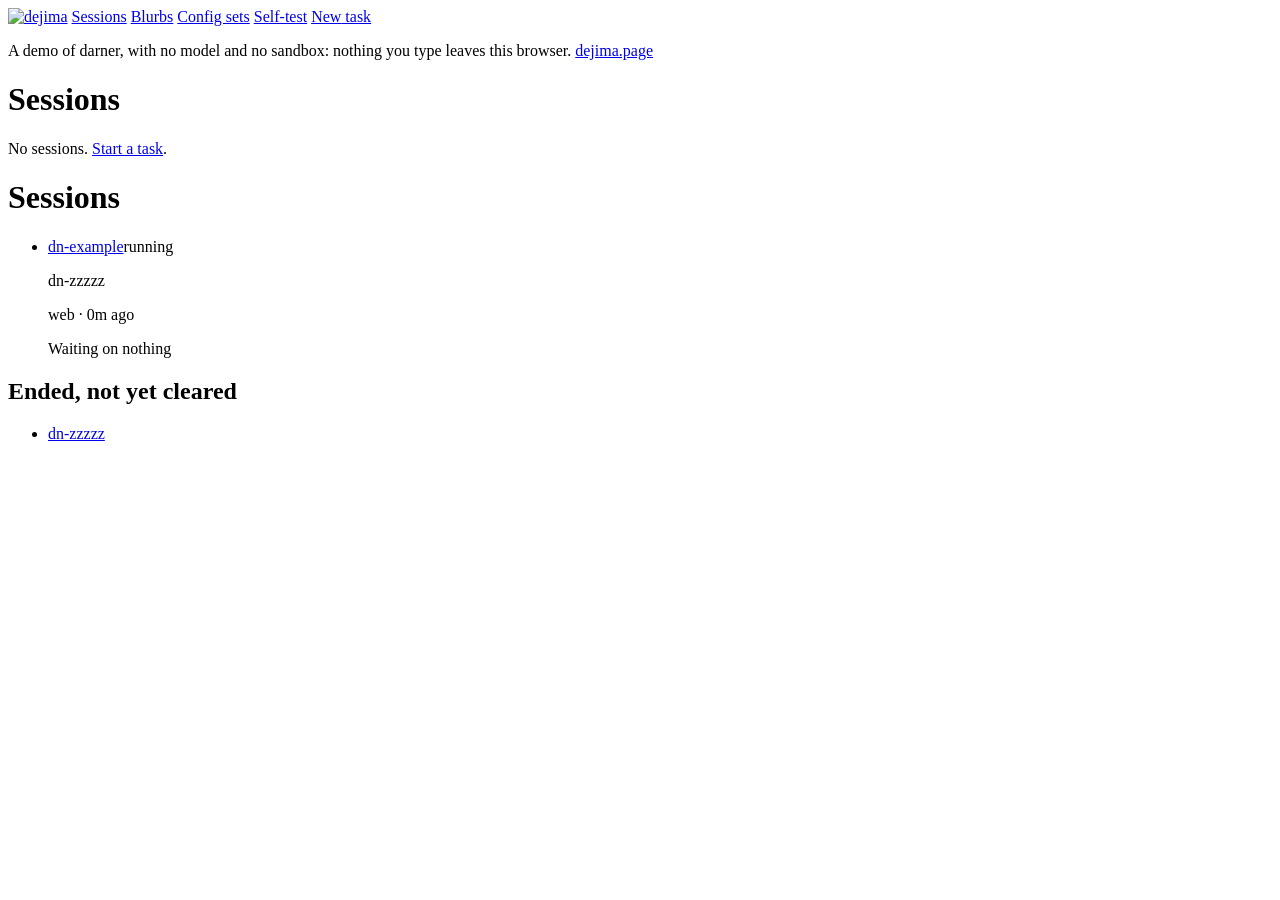
==== site/index.html @ 5e3dbc36 "A static demo of darner-web, captured from darner itself" ====
<!doctype html>
<html lang="en">
<head>
<meta charset="utf-8">
<meta name="viewport" content="width=device-width, initial-scale=1">
<meta name="referrer" content="no-referrer">
<title>darner</title>
<link rel="icon" href="/static/favicon.png">
<link rel="stylesheet" href="/static/app.css">
<link rel="stylesheet" href="/demo/demo.css">
<script type="application/json" id="demo-data">{"id":"dn-zzzzz","name":"example","labels":{"configs":"Config sets","blurbs":"Blurbs","harness":"Harness","backend":"Backend","model":"Model","effort":"Effort","context_window":"Context window","network":"Reach","domains":"Domains","internal_domains":"Internal domains","dependencies":"Dependencies","files":"Files"},"started_with":["configs","blurbs","harness","backend","model","effort","context_window","network","domains","internal_domains","dependencies","files"],"singles":["harness","backend","model","effort","context_window","network"],"sets":{"":{"sets":{"blurbs":[],"domains":[],"internal":[],"dependencies":[],"files":[],"harness":null,"backend":null,"model":null,"effort":null,"context_window":null,"network":null},"conflicts":[]},"local":{"sets":{"blurbs":["search"],"domains":[],"internal":[],"dependencies":[],"files":[],"harness":"cline","backend":"self-hosted","model":"qwen3.5-4b","effort":null,"context_window":"120000","network":null},"conflicts":[]},"recipe-service":{"sets":{"blurbs":["recipe-service"],"domains":[],"internal":["recipes.example.com:8443"],"dependencies":[],"files":["recipe-service-api-token","add_recipe.py"],"harness":"cline","backend":"self-hosted","model":"qwen3.5-4b","effort":null,"context_window":"120000","network":null},"conflicts":[]},"sealed":{"sets":{"blurbs":[],"domains":[],"internal":[],"dependencies":[],"files":[],"harness":"cline","backend":"self-hosted","model":"qwen3.5-4b","effort":null,"context_window":"120000","network":"sealed"},"conflicts":[]},"local,recipe-service":{"sets":{"blurbs":["search","recipe-service"],"domains":[],"internal":["recipes.example.com:8443"],"dependencies":[],"files":["recipe-service-api-token","add_recipe.py"],"harness":"cline","backend":"self-hosted","model":"qwen3.5-4b","effort":null,"context_window":"120000","network":null},"conflicts":[]},"local,sealed":{"sets":{"blurbs":["search"],"domains":[],"internal":[],"dependencies":[],"files":[],"harness":"cline","backend":"self-hosted","model":"qwen3.5-4b","effort":null,"context_window":"120000","network":"sealed"},"conflicts":[]},"recipe-service,sealed":{"sets":{"blurbs":["recipe-service"],"domains":[],"internal":["recipes.example.com:8443"],"dependencies":[],"files":["recipe-service-api-token","add_recipe.py"],"harness":"cline","backend":"self-hosted","model":"qwen3.5-4b","effort":null,"context_window":"120000","network":"sealed"},"conflicts":[]},"local,recipe-service,sealed":{"sets":{"blurbs":["search","recipe-service"],"domains":[],"internal":["recipes.example.com:8443"],"dependencies":[],"files":["recipe-service-api-token","add_recipe.py"],"harness":"cline","backend":"self-hosted","model":"qwen3.5-4b","effort":null,"context_window":"120000","network":"sealed"},"conflicts":[]}},"blurbs":{"recipe-service":"- Server: `https://recipes.example.com:8443` (recipe-service v1.1). **Port 8443, not 443**: port 443 times out.\n- Auth: `Authorization: Bearer \u003ctoken>`. The token is in the `recipe-service-api-token` file at `/home/user/shared/uploads/recipe-service-api-token`. Never print it or commit it.\n- To add a recipe from a URL, use `add_recipe.py URL` (`--dry-run` first) in `/home/user/shared/uploads/add_recipe.py`. It checks for duplicates, imports, and parses ingredients, matching them to existing foods and units.\n    - You can use this as an example to build off if doing something else on the server.\n- If the expected filea aren't in `/home/user/shared/uploads`, stop and tell the user.\n- Recipe page: `https://recipes.example.com:8443/g/home/r/\u003cslug>`\n- When adding or modifying recipes in the server, remember to parse the ingredients and amounts into recipe-service's internal objects, rather than raw strings. Use existing ingredients and amounts in the recipe-service instance where possible, rather than creating new ones.\n\nAPI, if doing it by hand:\n- The API docs are at https://recipes.example.com:8443/docs.\n- Duplicate check: `GET /api/recipes?perPage=-1`, then compare `orgURL` with the source URL. `?search=` is fuzzy and unreliable.\n- Import: `POST /api/recipes/create/url` with `{\"url\": ..., \"includeTags\": true}`. It returns the slug as a JSON string with quotes.\n- Imported ingredients are raw text (`food: null`, with the text in `note`). They must be parsed afterwards.\n- Parse: `POST /api/parser/ingredients` with `{\"strategy\": \"nlp\", \"ingredients\": [lines]}`.\n  - A food or unit **without an `id`** is the parser proposing a new one. Map it to an existing item instead (`GET /api/foods?perPage=-1`, `GET /api/units?perPage=-1`). For example, \"ripe bananas\" becomes food `banana` with note `ripe`.\n  - The parser sometimes drops words (e.g. \"mini\" in \"mini chocolate chips\") and rounds 1/3 to 0.333. Compare each result with the input line.\n- Save: `PATCH /api/recipes/\u003cslug>` with `{\"recipeIngredient\": [...]}`. Keep each item's `referenceId`, and set `originalText` to the source line.\n- Verify: `GET /api/recipes/\u003cslug>` and check each ingredient's `display`.\n- Imports often leave `recipeYield` empty and add \"Recipe by \u003csite>\" to the name. Fix these with a `PATCH` if wanted.\n\n","search":"- you can perform web searches using my searxng instance at search.example.com\n"},"session_name":"[a-z0-9][a-z0-9-]{0,31}","name_rule":"a session name is up to 32 lowercase letters, digits and hyphens, not shaped like a session id","domain":"[a-zA-Z0-9]([a-zA-Z0-9-]{0,61}[a-zA-Z0-9])?(\\.[a-zA-Z0-9]([a-zA-Z0-9-]{0,61}[a-zA-Z0-9])?)+","dependency":"(apt|pip|cargo):[A-Za-z0-9][A-Za-z0-9._+-]*|npm:(@[A-Za-z0-9][A-Za-z0-9._-]*/)?[A-Za-z0-9][A-Za-z0-9._-]*(@[A-Za-z0-9][A-Za-z0-9._-]*)?","tarball":"tarball:([A-Za-z0-9][A-Za-z0-9._-]*)@[a-f0-9]{64}:(https://[A-Za-z0-9._~/?=+%-]{1,504})","effort":"[a-z][a-z0-9]{0,31}","context_window":[512,100000000],"networks":["named","sealed"],"max_grants":64,"dependency_kinds":["apt","cargo","npm","pip"],"catalog":{"harnesses":["claude-code","cline"],"backends":["anthropic","anthropic-api-key","openrouter","self-hosted"],"default_harness":"claude-code","defaults":{"claude-code":{"backend":"anthropic","model":"claude-opus-5-5"}},"options":{"claude-code":{"backends":["anthropic","anthropic-api-key"],"efforts":["low","medium","high","xhigh"],"context_window":false},"cline":{"backends":["anthropic","anthropic-api-key","openrouter","self-hosted"],"efforts":["none","low","medium","high","xhigh"],"context_window":true}}}}</script>
<script type="module" src="/demo/demo.js"></script>
<script src="/static/app.js" defer></script>
</head>
<body data-state="/state/" data-version="e362fa6a94fb9841">
<header>
<nav aria-label="darner">
<a href="/" class="brand"><img src="/static/dejima-wordmark-darkmode.png" alt="dejima" width="106" height="26"></a>
<span class="links">
<a href="/">Sessions</a>
<a href="/blurbs">Blurbs</a>
<a href="/configs">Config sets</a>
<a href="/selftest">Self-test</a>
</span>
<a href="/new" class="button new">New<span class="wide"> task</span></a>
</nav>
</header>
<p class="demo-note">A demo of darner, with no model and no sandbox: nothing you type leaves this browser. <a href="https://dejima.page/">dejima.page</a></p>
<main>
<div data-view="empty">

<h1>Sessions</h1>

<p class="lead">No sessions. <a href="/new">Start a task</a>.</p>




</div>
<div data-view="list">

<h1>Sessions</h1>


<ul class="cards">

<li class="card">
<div class="card-head"><a href="/sessions/dn-zzzzz" class="id">dn-example</a><span class="state running">running</span></div>
<p class="meta id">dn-zzzzz</p>
<p class="meta">web · 0m ago</p>
<p class="meta"><span class="quiet">Waiting on nothing</span></p>

</li>

</ul>


<h2>Ended, not yet cleared</h2>
<ul class="ended-list">

<li><a href="/sessions/dn-zzzzz">dn-zzzzz</a></li>

</ul>


</div>
</main>
</body>
</html>
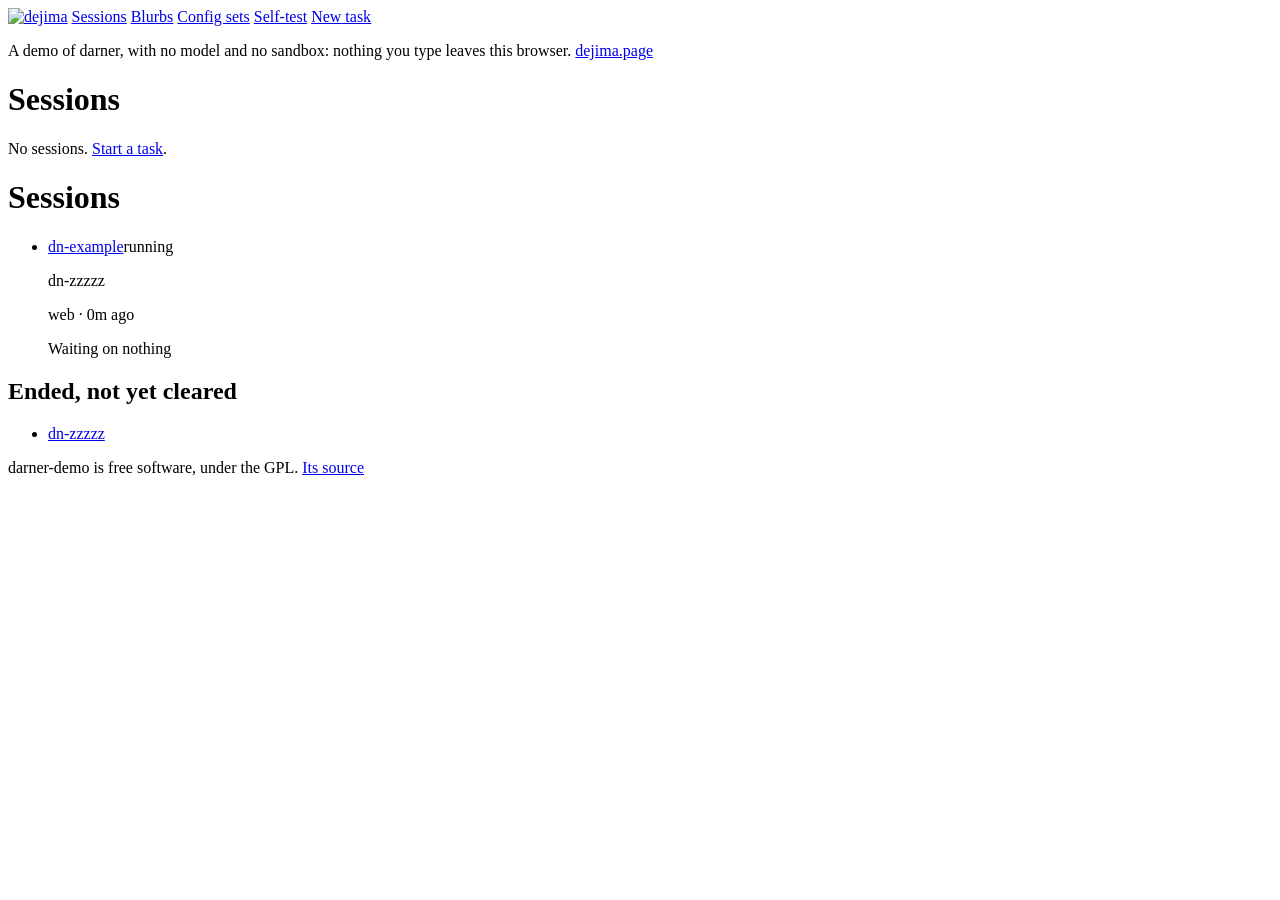
==== commit 490e2723: "Link the source from every page, since serving them conveys darner's GPL code" ====
--- a/site/index.html
+++ b/site/index.html
@@ -12,7 +12,7 @@
 <script type="module" src="/demo/demo.js"></script>
 <script src="/static/app.js" defer></script>
 </head>
-<body data-state="/state/" data-version="e362fa6a94fb9841">
+<body data-state="/state/" data-version="captured">
 <header>
 <nav aria-label="darner">
 <a href="/" class="brand"><img src="/static/dejima-wordmark-darkmode.png" alt="dejima" width="106" height="26"></a>
@@ -65,5 +65,6 @@
 
 </div>
 </main>
+<footer class="demo-source">darner-demo is free software, under the GPL. <a href="https://github.com/dejima-org/darner-demo">Its source</a></footer>
 </body>
 </html>
